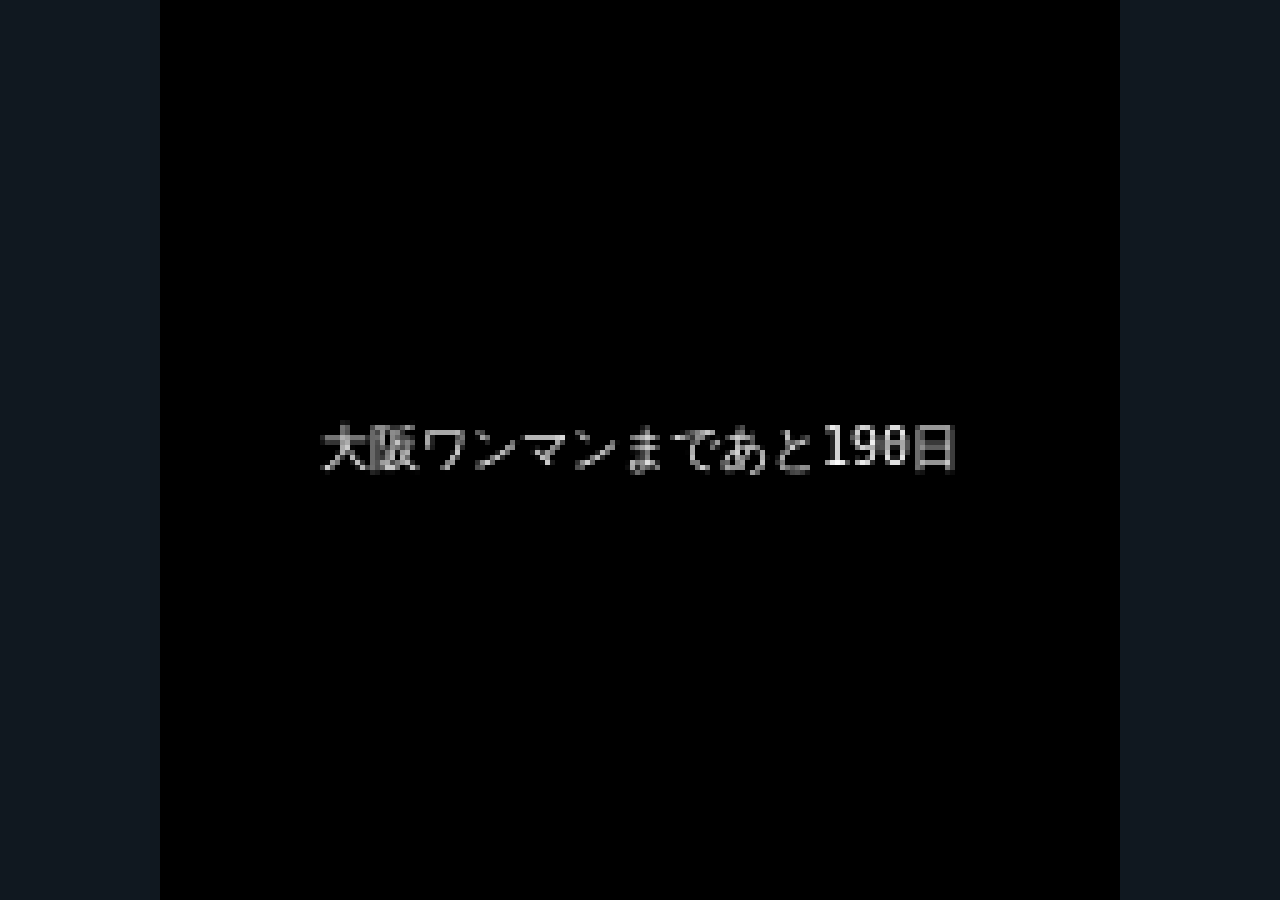
==== kaiho/index.html @ 629c6fa4 "Add event countdown page" ====
<!DOCTYPE html>
<html lang="ja">
<head>
  <meta charset="utf-8">
  <meta name="viewport" content="width=device-width, initial-scale=1, viewport-fit=cover">
  <meta http-equiv="Cache-Control" content="no-cache, no-store, must-revalidate">
  <meta http-equiv="Pragma" content="no-cache">
  <meta http-equiv="Expires" content="0">
  <title>KAIHO</title>
  <link rel="stylesheet" href="./style.css">
</head>
<body>
  <canvas id="c" width="192" height="180" aria-label="P4 says hallo world"></canvas>
  <script type="module" src="./src/entry.js?v=20260609-3"></script>
</body>
</html>
---- kaiho/style.css ----
@font-face {
  font-family: "PixelMplus10";
  src: url("./fonts/PixelMplus10-Regular.ttf") format("truetype");
}

:root {
  color-scheme: dark;
}

html,
body {
  width: 100%;
  min-height: 100%;
  margin: 0;
  overflow-x: hidden;
  overflow-y: auto;
  background: #101820;
}

body {
  display: flex;
  flex-direction: column;
  align-items: center;
  justify-content: flex-start;
}

body.countdown-mode {
  height: 100%;
  min-height: 100%;
  overflow: hidden;
  justify-content: center;
}

body.countdown-mode canvas {
  width: min(100vw, calc(100vh * 16 / 15));
  height: auto;
}

canvas {
  display: block;
  background: #18242d;
  image-rendering: pixelated;
  image-rendering: crisp-edges;
  user-select: none;
  -webkit-user-select: none;
  -webkit-touch-callout: none;
}

#mobile-ctrl [data-key-tap],
#mobile-ctrl #mobile-capture {
  display: none !important;
}
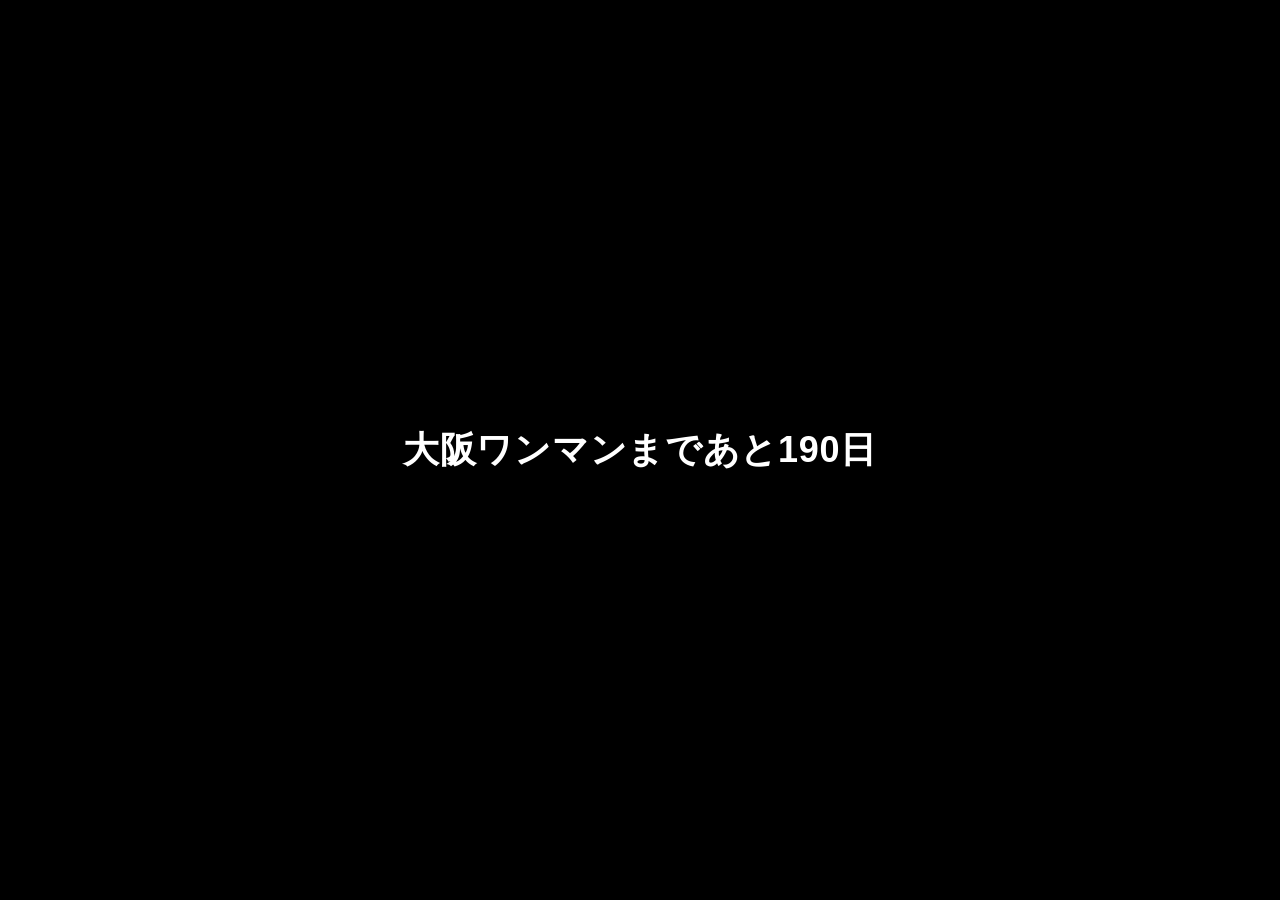
==== commit 86e6f2c8: "Improve countdown display on mobile" ====
--- a/kaiho/index.html
+++ b/kaiho/index.html
@@ -7,10 +7,10 @@
   <meta http-equiv="Pragma" content="no-cache">
   <meta http-equiv="Expires" content="0">
   <title>KAIHO</title>
-  <link rel="stylesheet" href="./style.css">
+  <link rel="stylesheet" href="./style.css?v=20260609-4">
 </head>
 <body>
   <canvas id="c" width="192" height="180" aria-label="P4 says hallo world"></canvas>
-  <script type="module" src="./src/entry.js?v=20260609-3"></script>
+  <script type="module" src="./src/entry.js?v=20260609-4"></script>
 </body>
 </html>
--- a/kaiho/style.css
+++ b/kaiho/style.css
@@ -25,15 +25,33 @@
 }
 
 body.countdown-mode {
-  height: 100%;
-  min-height: 100%;
+  width: 100%;
+  height: 100vh;
+  min-height: 100vh;
+  height: 100dvh;
+  min-height: 100dvh;
   overflow: hidden;
   justify-content: center;
+  background: #000;
 }
 
 body.countdown-mode canvas {
-  width: min(100vw, calc(100vh * 16 / 15));
-  height: auto;
+  display: none;
+}
+
+.countdown-message {
+  margin: 0;
+  padding: 24px;
+  color: #fff;
+  font-family:
+    -apple-system, BlinkMacSystemFont, "Hiragino Sans", "Yu Gothic",
+    sans-serif;
+  font-size: clamp(20px, 5vw, 36px);
+  font-weight: 600;
+  line-height: 1.5;
+  text-align: center;
+  letter-spacing: 0.02em;
+  -webkit-font-smoothing: antialiased;
 }
 
 canvas {
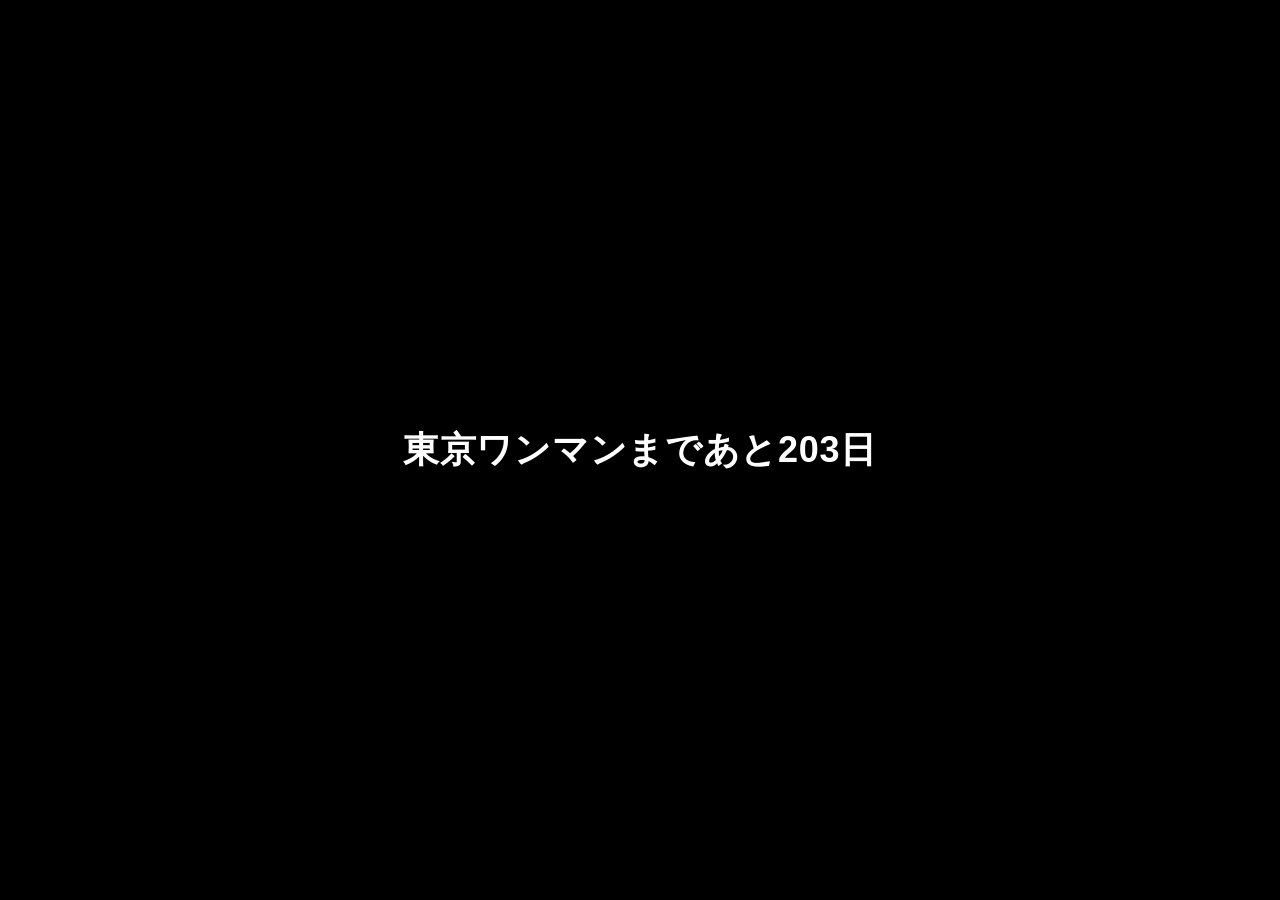
==== commit 9dd26562: "Update countdown for Tokyo show" ====
--- a/kaiho/index.html
+++ b/kaiho/index.html
@@ -7,10 +7,10 @@
   <meta http-equiv="Pragma" content="no-cache">
   <meta http-equiv="Expires" content="0">
   <title>KAIHO</title>
-  <link rel="stylesheet" href="./style.css?v=20260609-4">
+  <link rel="stylesheet" href="./style.css?v=20260615-2">
 </head>
 <body>
   <canvas id="c" width="192" height="180" aria-label="P4 says hallo world"></canvas>
-  <script type="module" src="./src/entry.js?v=20260609-4"></script>
+  <script type="module" src="./src/entry.js?v=20260615-2"></script>
 </body>
 </html>
